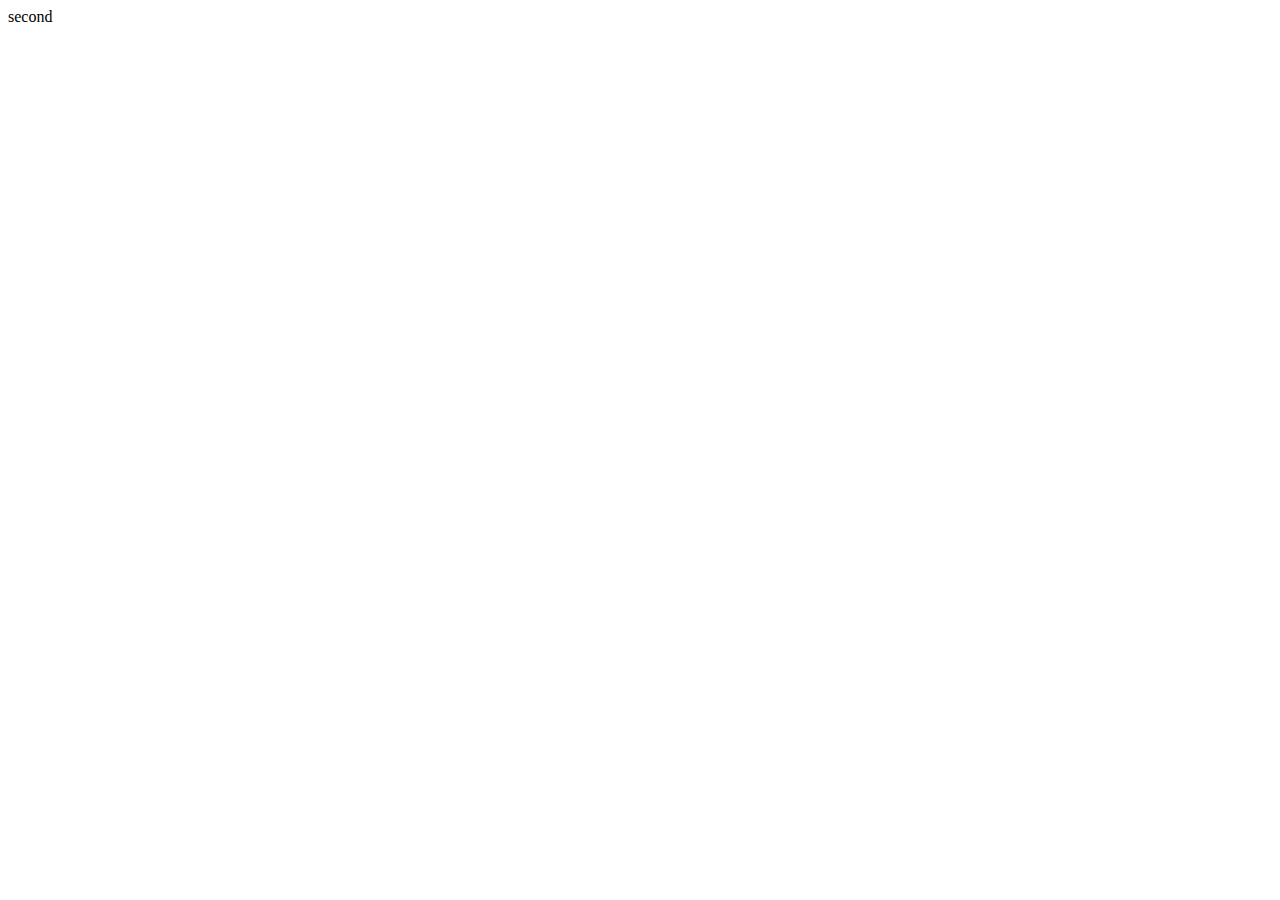
==== a.html @ 788caac5 "aa" ====
<!DOCTYPE html>
<html lang="en">
<head>
    <meta charset="UTF-8">
    <meta name="viewport" content="width=device-width, initial-scale=1.0">
    <meta http-equiv="X-UA-Compatible" content="ie=edge">
    <title>Document</title>
</head>
<body>
    second
</body>
</html>
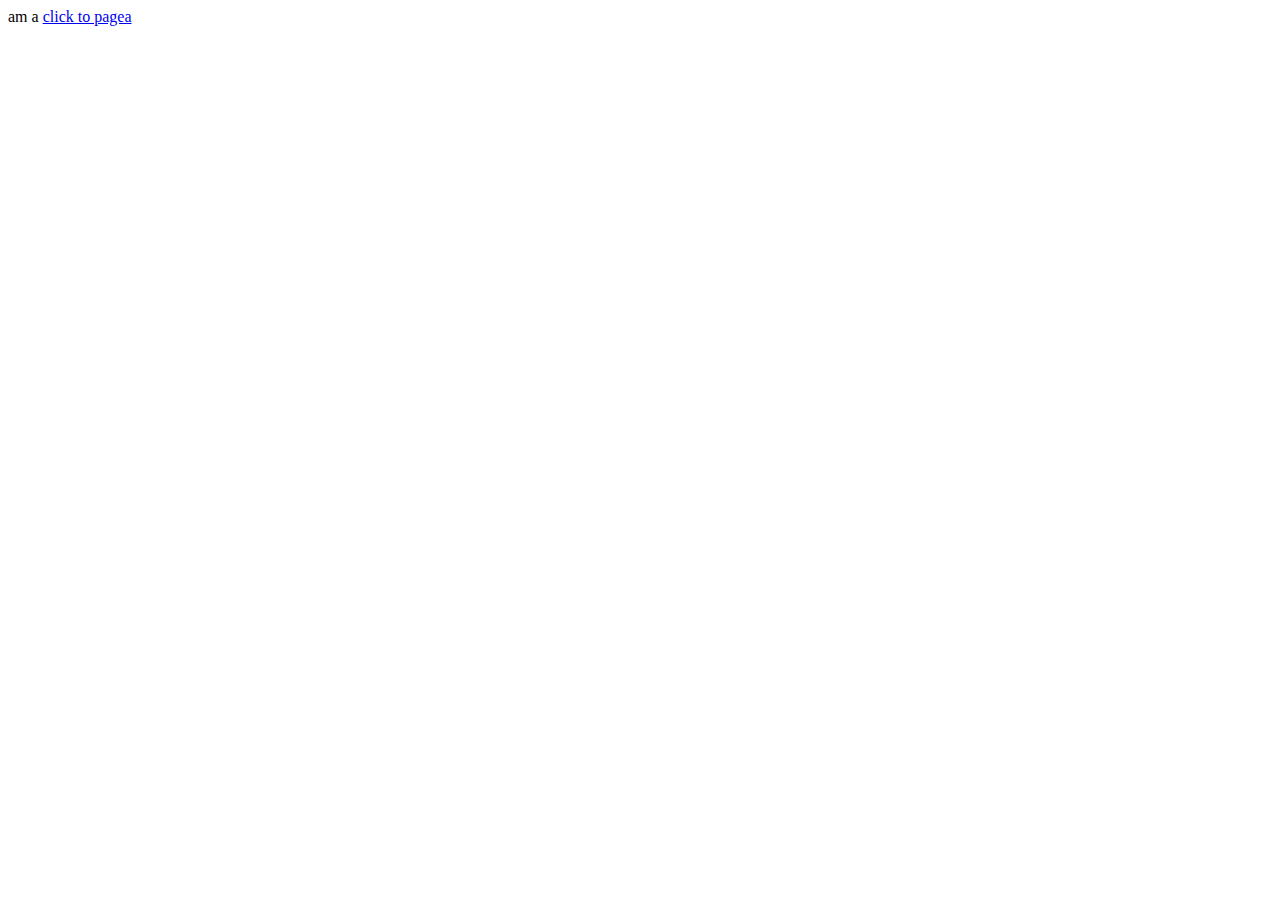
==== commit 2ff85888: "abi" ====
--- a/a.html
+++ b/a.html
@@ -7,6 +7,8 @@
     <title>Document</title>
 </head>
 <body>
-    second
+          am a
+    <a href="b.html">click to pagea</a>
+
 </body>
 </html>